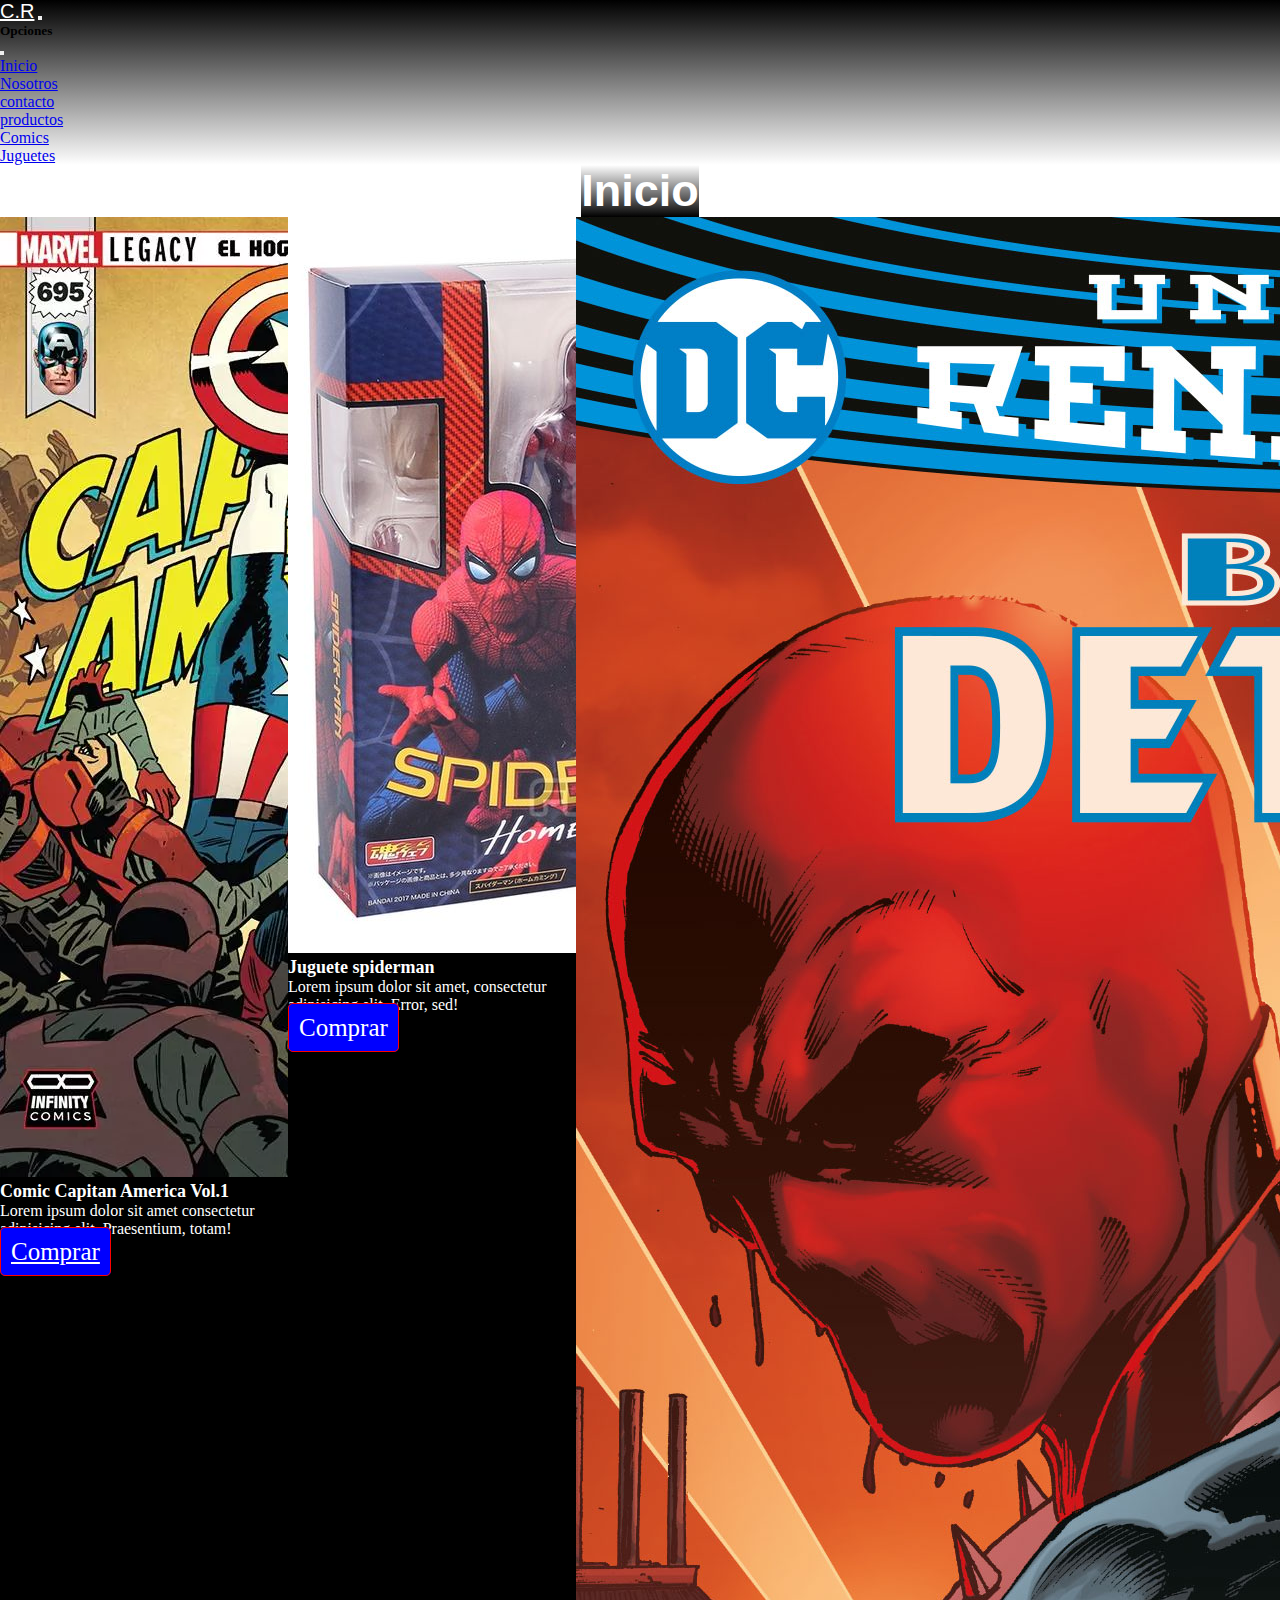
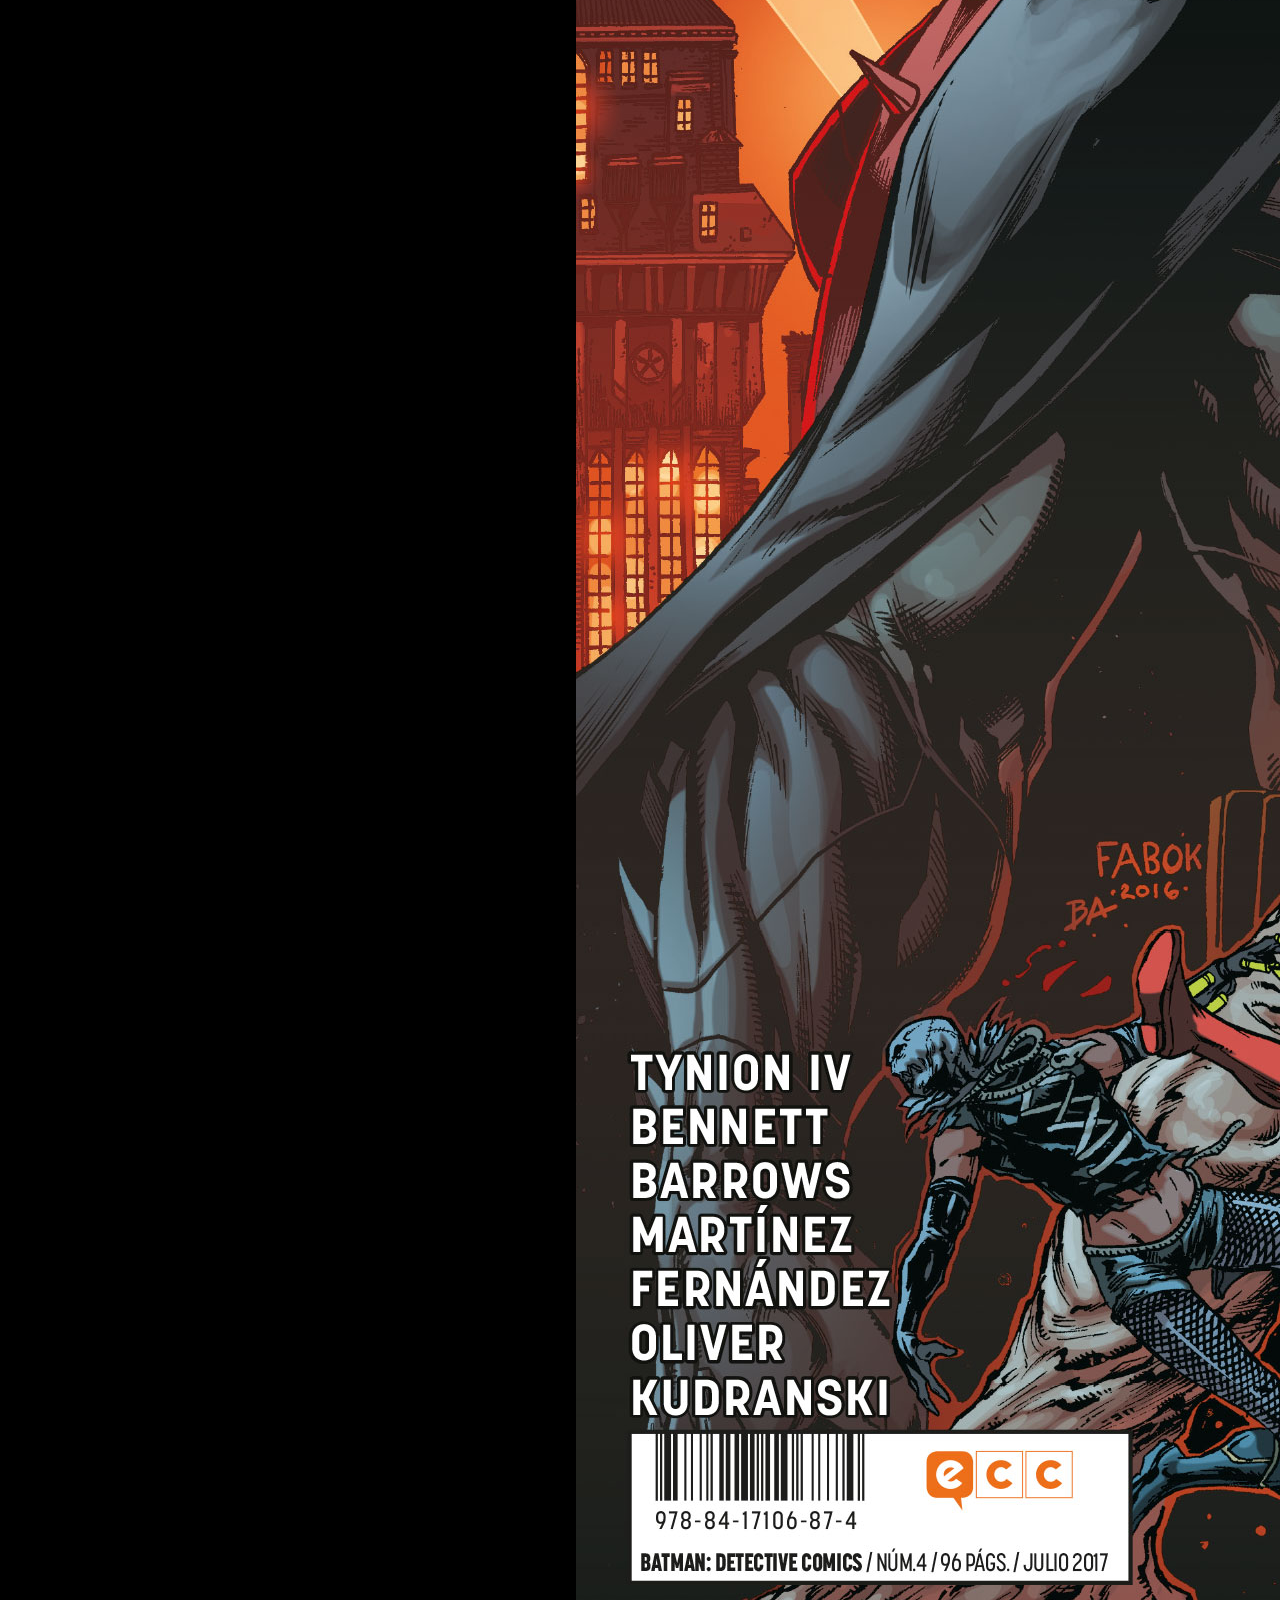
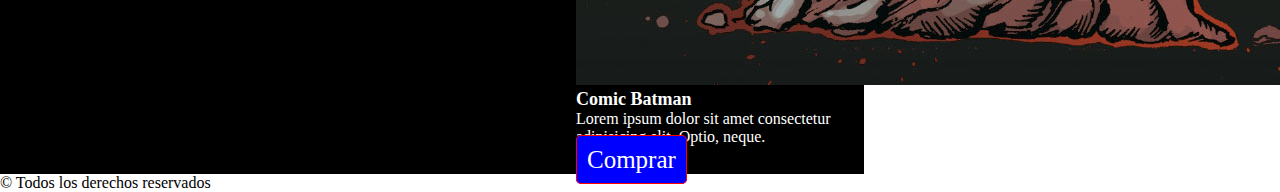
==== index.html @ 556d0ac9 "guardado" ====
<!DOCTYPE html>
<html lang="en">
<head>
    <meta charset="UTF-8">
    <meta http-equiv="X-UA-Compatible" content="IE=edge">
    <meta name="viewport" content="width=device-width, initial-scale=1.0">
    <title>Inicio</title> <meta name="description" content="inicio de la pagina de comics">
    <link href="https://cdn.jsdelivr.net/npm/bootstrap@5.2.0-beta1/dist/css/bootstrap.min.css" rel="stylesheet" integrity="sha384-0evHe/X+R7YkIZDRvuzKMRqM+OrBnVFBL6DOitfPri4tjfHxaWutUpFmBp4vmVor" crossorigin="anonymous">
 <link rel="stylesheet" href="./assets/style/stylestyle.css">
</head>
<body class="body container-fluid" >
    <nav class="navbar bg-light fixed-top display-flex">
        <div class="container-fluid">
          <a class="navbar-brand" href="#">C.R</a>
          <button class="navbar-toggler" type="button" data-bs-toggle="offcanvas" data-bs-target="#offcanvasNavbar" aria-controls="offcanvasNavbar">
            <span class="navbar-toggler-icon"></span>
          </button>
          <div class="offcanvas offcanvas-end" tabindex="-1" id="offcanvasNavbar" aria-labelledby="offcanvasNavbarLabel">
            <div class="offcanvas-header">
              <h5 class="offcanvas-title" id="offcanvasNavbarLabel">Opciones</h5>
              <button type="button" class="btn-close" data-bs-dismiss="offcanvas" aria-label="Close"></button>
            </div>
            <div class="offcanvas-body">
              <ul class="navbar-nav justify-content-end flex-grow-1 pe-3">
                <li class="nav-item">
                  <a class="nav-link active" aria-current="page" href="./index.html">Inicio</a>
                </li>
                <li class="nav-item">
                  <a class="nav-link" href="./pags/nosotros.html" >Nosotros</a>
                </li>
                <li class="nav-item">
                    <a class="nav-link" href="./pags/Contacto.html"
                class="nav-item dropdown"> contacto</a> </li>
                  <a class="nav-link dropdown-toggle" href="#" id="offcanvasNavbarDropdown" role="button" data-bs-toggle="dropdown" aria-expanded="false">
                    productos
                  </a>
                  <ul class="dropdown-menu" aria-labelledby="offcanvasNavbarDropdown">
                    <li><a class="dropdown-item" href="./pags/comics.html">Comics</a></li>
                    <li><a class="dropdown-item" href="./pags/juguetes.html">Juguetes</a></li>
                  </ul>
                </li>
              </ul>
           
            </div>
          </div>
        </div>
      </nav>
<header class="header"> <h1 class="h1 m-5 ">Inicio</h1></header>
<main class="main"> 
    <div class="card m-3 p-3" style="width: 18rem;">
        <img src="./img/Captain-America-Vol-1-695.webp" class="card-img-top" alt="comic Capitan america">
        <div class="card-body">
          <h5 class="card-title">Comic Capitan America Vol.1</h5>
          <p class="card-text">Lorem ipsum dolor sit amet consectetur adipisicing elit. Praesentium, totam!</p>
          <a href="#" class="btn ">Comprar</a>
        </div>
      </div>
      <div class="card m-3 p-3" style="width: 18rem;">
        <img src="./img/jugueteSpiderman.jpg" class="card-img-top" alt="juguete spiderman">
        <div class="card-body">
          <h5 class="card-title">Juguete spiderman</h5>
          <p class="card-text">Lorem ipsum dolor sit amet, consectetur adipisicing elit. Error, sed!</p>
          <a href="#" class=" btn-primario">Comprar</a>
        </div>
      </div>
      <div class="card m-3 p-3" style="width: 18rem;">
        <img src="./img/comicBatman.jfif" class="card-img-top" alt="Comic batman">
        <div class="card-body">
          <h5 class="card-title">Comic Batman</h5>
          <p class="card-text">Lorem ipsum dolor sit amet consectetur adipisicing elit. Optio, neque.</p>
          <a href="#" class=" btn-primario">Comprar</a>
        </div>
      </div>
</main>
<aside class="aside"></aside>
<footer class="footer"> 
  
  &#169; Todos los derechos reservados</footer>

<script src="https://cdn.jsdelivr.net/npm/bootstrap@5.2.0-beta1/dist/js/bootstrap.bundle.min.js" integrity="sha384-pprn3073KE6tl6bjs2QrFaJGz5/SUsLqktiwsUTF55Jfv3qYSDhgCecCxMW52nD2" crossorigin="anonymous"></script>
</body>
</html>
---- assets/style/stylestyle.css ----
.mainnos {
  background-image: linear-gradient(white, black);
  color: rgb(117, 42, 42);
  font-size: 20px;
  border: 20px;
  font-family: Arial, Helvetica, sans-serif;
}

* {
  margin: 0;
  padding: 0;
  box-sizing: border-box;
}

.body {
  background-image: url(https://static3.cbrimages.com/wordpress/wp-content/uploads/2018/02/marvel-2018-header.jpg);
}

.navbar {
  background-image: linear-gradient(black, white);
}

.navbar-brand {
  color: white;
  font-size: 20px;
  font-family: Arial, Helvetica, sans-serif;
  animation-name: roro;
  animation-duration: 3s;
  animation-iteration-count: 3s;
}

.header h1 {
  font-size: 45px;
  background-image: linear-gradient(white, black);
  font-family: Arial, Helvetica, sans-serif;
  color: white;
  animation-name: rere;
  animation-iteration-count: 3s;
  animation-duration: 3s;
}

.main {
  display: flex;
}

.card {
  background-color: black;
  color: white;
}

.card-title {
  font-size: 18px;
}

.btn:hover, .btn-primario:hover {
  color: brown;
  background-color: black;
}

.btnfor {
  color: white;
  background-color: blue;
}

.btnfor:hover {
  background-image: linear-gradient(white, black);
}

.divcontenedor {
  display: flex;
}

.maincon {
  display: flex;
  justify-content: center;
  align-items: center;
  width: 100%;
}
.maincon .formularios {
  width: 50%;
  background-color: rgba(0, 0, 0, 0.363);
  justify-items: center;
}
.maincon .form-control {
  color: red;
  background-color: black;
}

.header {
  display: flex;
  justify-content: center;
  align-items: center;
}

.btn, .btn-primario {
  background-color: blue;
  color: white;
  border: 1px solid red;
  border-radius: 5px;
  font-size: 25px;
  padding: 10px;
}

.btn-primario {
  text-decoration: none;
}

@keyframes rere {
  0% {
    opacity: 0;
  }
  100% {
    opacity: 1;
  }
}
@keyframes roro {
  0% {
    opacity: 0;
  }
  100% {
    opacity: 1;
  }
}/*# sourceMappingURL=stylestyle.css.map */
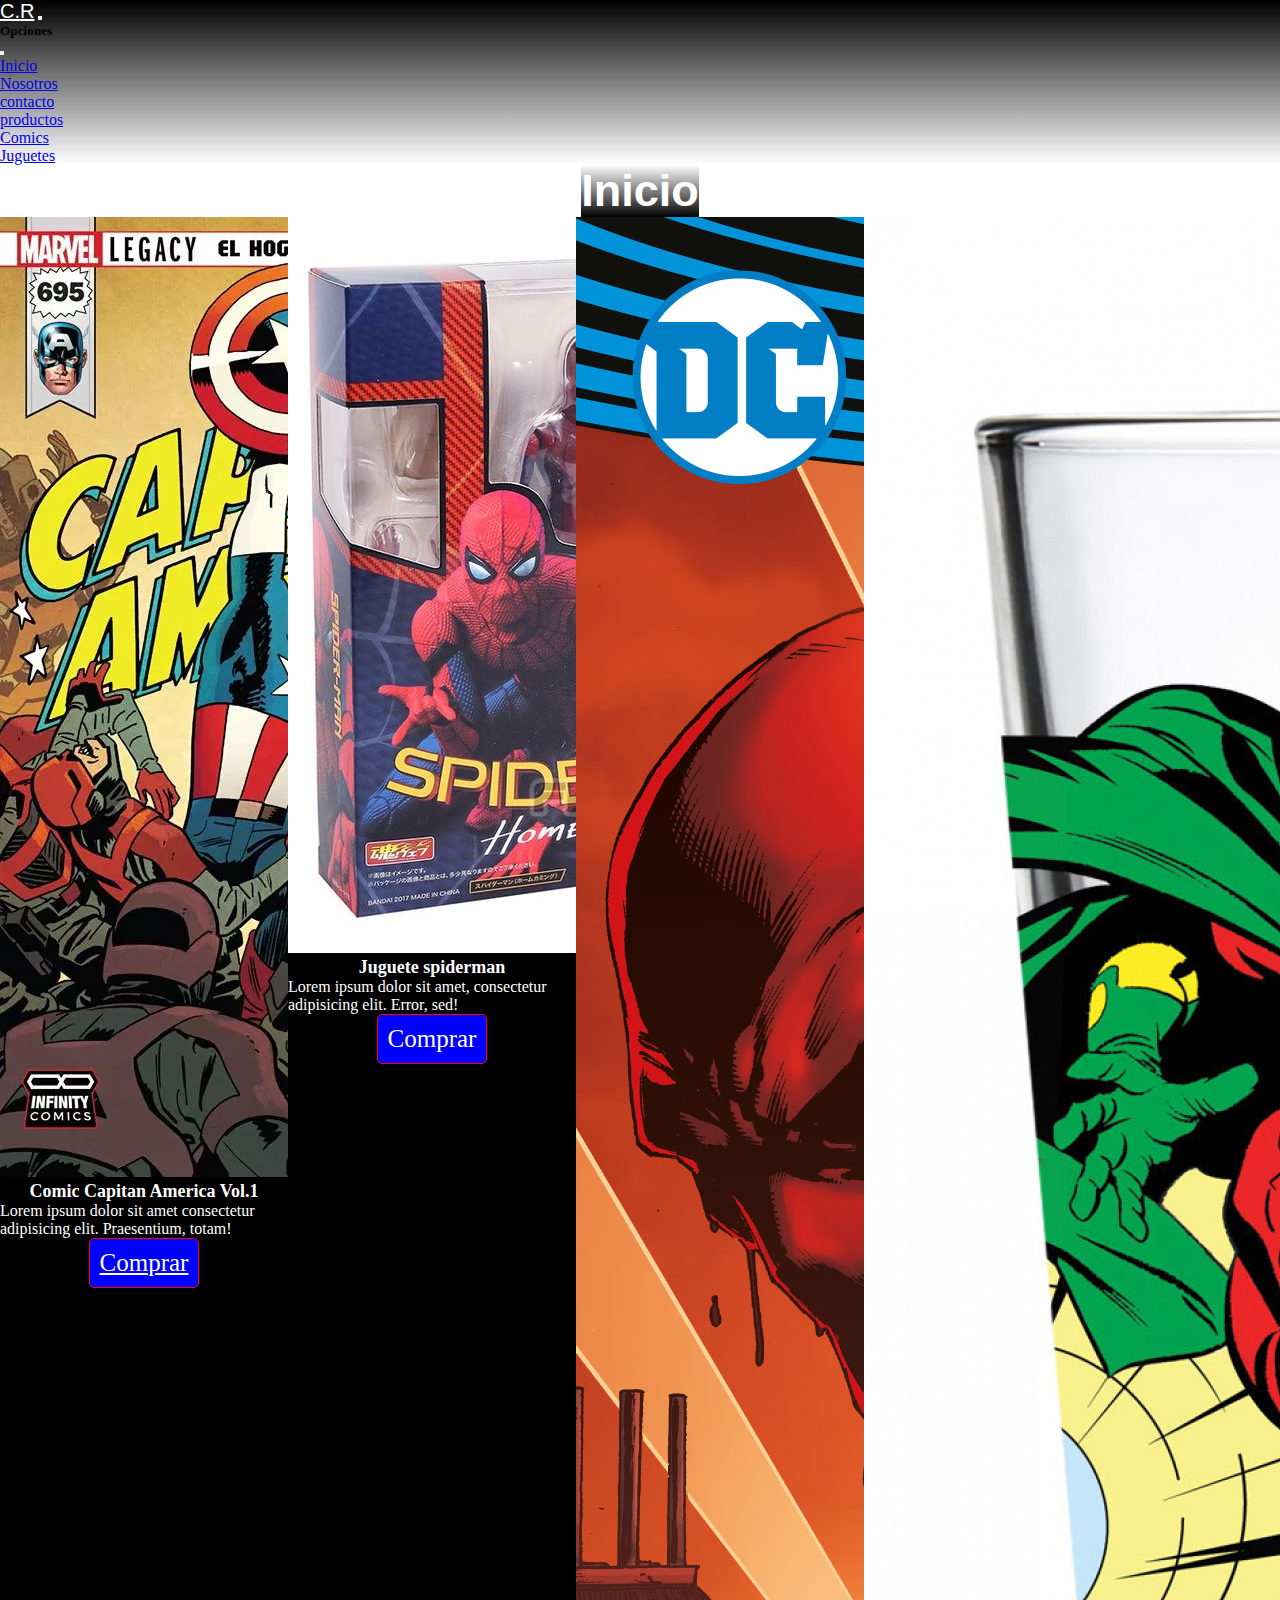
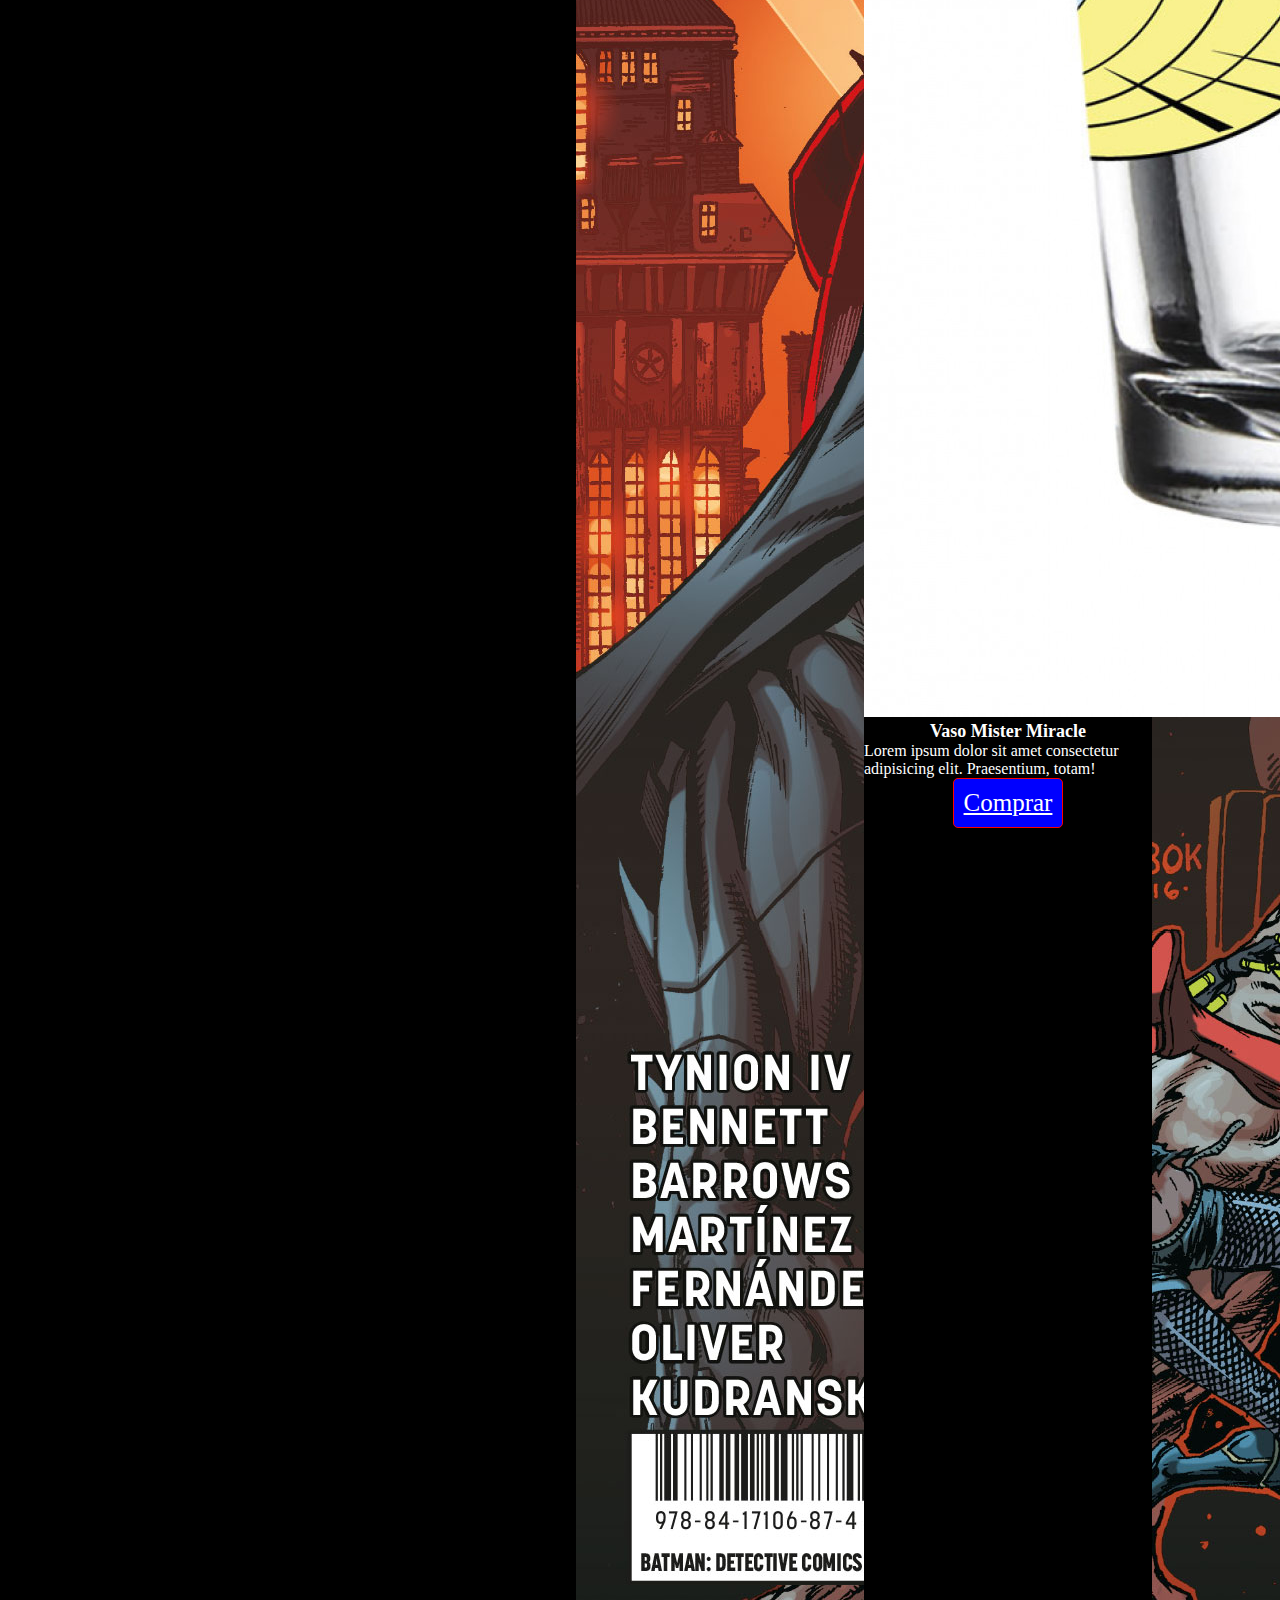
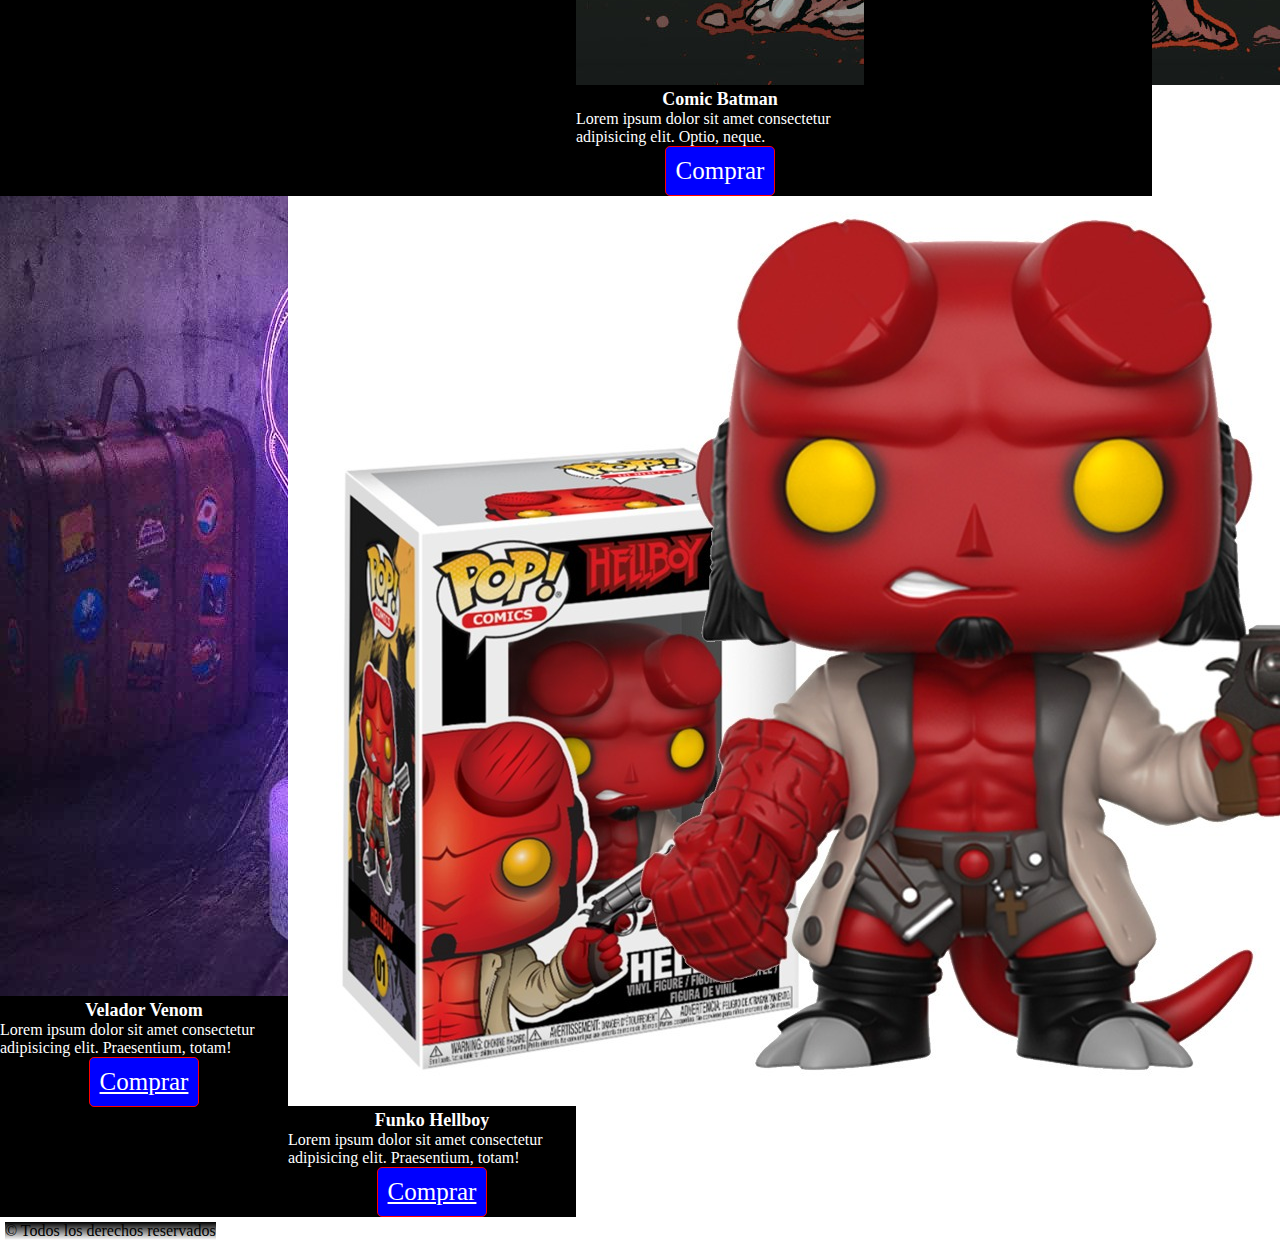
==== commit 5450adc0: "casi terminado" ====
--- a/index.html
+++ b/index.html
@@ -8,7 +8,7 @@
     <link href="https://cdn.jsdelivr.net/npm/bootstrap@5.2.0-beta1/dist/css/bootstrap.min.css" rel="stylesheet" integrity="sha384-0evHe/X+R7YkIZDRvuzKMRqM+OrBnVFBL6DOitfPri4tjfHxaWutUpFmBp4vmVor" crossorigin="anonymous">
  <link rel="stylesheet" href="./assets/style/stylestyle.css">
 </head>
-<body class="body container-fluid" >
+<body class="body container-fluid " >
     <nav class="navbar bg-light fixed-top display-flex">
         <div class="container-fluid">
           <a class="navbar-brand" href="#">C.R</a>
@@ -47,8 +47,8 @@
       </nav>
 <header class="header"> <h1 class="h1 m-5 ">Inicio</h1></header>
 <main class="main"> 
-    <div class="card m-3 p-3" style="width: 18rem;">
-        <img src="./img/Captain-America-Vol-1-695.webp" class="card-img-top" alt="comic Capitan america">
+    <div class="card m-3 p-3 row" style="width: 18rem;">
+        <img src="./img/Captain-America-Vol-1-695.webp " class="card-img-top " alt="comic Capitan america">
         <div class="card-body">
           <h5 class="card-title">Comic Capitan America Vol.1</h5>
           <p class="card-text">Lorem ipsum dolor sit amet consectetur adipisicing elit. Praesentium, totam!</p>
@@ -56,19 +56,43 @@
         </div>
       </div>
       <div class="card m-3 p-3" style="width: 18rem;">
-        <img src="./img/jugueteSpiderman.jpg" class="card-img-top" alt="juguete spiderman">
+        <img src="./img/jugueteSpiderman.jpg" class="card-img-top " alt="juguete spiderman">
         <div class="card-body">
           <h5 class="card-title">Juguete spiderman</h5>
           <p class="card-text">Lorem ipsum dolor sit amet, consectetur adipisicing elit. Error, sed!</p>
           <a href="#" class=" btn-primario">Comprar</a>
         </div>
       </div>
-      <div class="card m-3 p-3" style="width: 18rem;">
+      <div class="card m-3 p-3 " style="width: 18rem;">
         <img src="./img/comicBatman.jfif" class="card-img-top" alt="Comic batman">
         <div class="card-body">
           <h5 class="card-title">Comic Batman</h5>
           <p class="card-text">Lorem ipsum dolor sit amet consectetur adipisicing elit. Optio, neque.</p>
           <a href="#" class=" btn-primario">Comprar</a>
+        </div>
+      </div>
+      <div class="card m-3 p-3" style="width: 18rem;">
+        <img src="./img/Vaso-miracle.jpg" class="card-img-top" alt="Vaso Mister Miracle">
+        <div class="card-body">
+          <h5 class="card-title">Vaso Mister Miracle</h5>
+          <p class="card-text">Lorem ipsum dolor sit amet consectetur adipisicing elit. Praesentium, totam!</p>
+          <a href="#" class="btn ">Comprar</a>
+        </div>
+      </div>
+      <div class="card m-3 p-3" style="width: 18rem;">
+        <img src="./img/velador-venom.jpg" class="card-img-top" alt="velador-venom">
+        <div class="card-body">
+          <h5 class="card-title">Velador Venom</h5>
+          <p class="card-text">Lorem ipsum dolor sit amet consectetur adipisicing elit. Praesentium, totam!</p>
+          <a href="#" class="btn ">Comprar</a>
+        </div>
+      </div>
+      <div class="card m-3 p-3" style="width: 18rem;">
+        <img src="./img/funko-hellboy.jpg" class="card-img-top" alt="funko-hellboy">
+        <div class="card-body">
+          <h5 class="card-title">Funko Hellboy</h5>
+          <p class="card-text">Lorem ipsum dolor sit amet consectetur adipisicing elit. Praesentium, totam!</p>
+          <a href="#" class="btn ">Comprar</a>
         </div>
       </div>
 </main>
--- a/assets/style/stylestyle.css
+++ b/assets/style/stylestyle.css
@@ -1,9 +1,18 @@
 .mainnos {
-  background-image: linear-gradient(white, black);
-  color: rgb(117, 42, 42);
+  background-image: linear-gradient(black, white, black);
+  color: white;
   font-size: 20px;
   border: 20px;
   font-family: Arial, Helvetica, sans-serif;
+  color: white;
+  justify-content: center;
+}
+.mainnos .contenedornos {
+  color: black;
+}
+.mainnos .imgnos {
+  width: 25%;
+  height: 25%;
 }
 
 * {
@@ -13,7 +22,9 @@
 }
 
 .body {
-  background-image: url(https://static3.cbrimages.com/wordpress/wp-content/uploads/2018/02/marvel-2018-header.jpg);
+  background-image: url(https://st3.depositphotos.com/4329009/14808/v/450/depositphotos_148080695-stock-illustration-abstract-creative-concept-vector-comic.jpg);
+  width: 100;
+  height: auto;
 }
 
 .navbar {
@@ -41,15 +52,28 @@
 
 .main {
   display: flex;
+  flex-wrap: wrap;
+  width: 100%;
+  height: auto;
 }
 
 .card {
   background-color: black;
   color: white;
 }
+.card .card-body {
+  display: flex;
+  flex-direction: column;
+  flex-wrap: wrap;
+  align-items: center;
+}
 
 .card-title {
   font-size: 18px;
+}
+
+.card:hover {
+  transform: translate(20px, 5px) skewy(10deg);
 }
 
 .btn:hover, .btn-primario:hover {
@@ -60,6 +84,8 @@
 .btnfor {
   color: white;
   background-color: blue;
+  border-radius: 10px;
+  font-size: 25px;
 }
 
 .btnfor:hover {
@@ -80,10 +106,21 @@
   width: 50%;
   background-color: rgba(0, 0, 0, 0.363);
   justify-items: center;
+  color: white;
 }
 .maincon .form-control {
-  color: red;
+  color: white;
   background-color: black;
+}
+.maincon .textea {
+  display: flex;
+  justify-content: center;
+}
+.maincon .divboton {
+  display: flex;
+  justify-content: center;
+  font-size: 20px;
+  padding: 5px;
 }
 
 .header {
@@ -105,6 +142,12 @@
   text-decoration: none;
 }
 
+.footer {
+  display: inline-flex;
+  background-image: linear-gradient(black, white);
+  margin: 5px;
+}
+
 @keyframes rere {
   0% {
     opacity: 0;
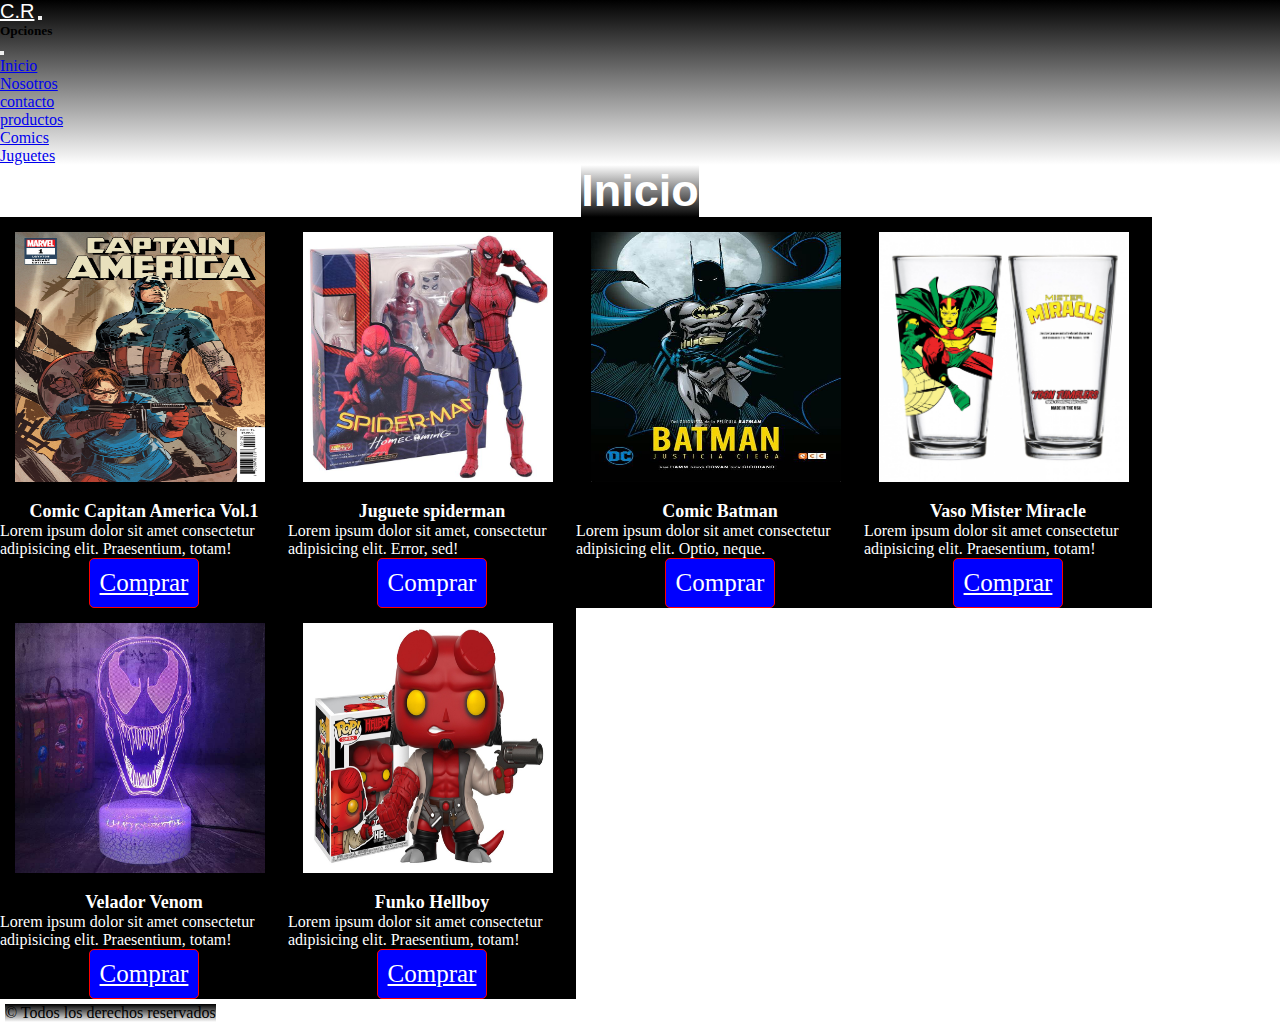
==== commit a40a6946: "terminado" ====
--- a/index.html
+++ b/index.html
@@ -47,48 +47,48 @@
       </nav>
 <header class="header"> <h1 class="h1 m-5 ">Inicio</h1></header>
 <main class="main"> 
-    <div class="card m-3 p-3 row" style="width: 18rem;">
-        <img src="./img/Captain-America-Vol-1-695.webp " class="card-img-top " alt="comic Capitan america">
+    <div class="card m-3 p-1 " style="width: 18rem;">
+        <img src="./img/comic-capitan-america.jpg " class="card-img-top img-fluid " alt="comic Capitan america">
         <div class="card-body">
           <h5 class="card-title">Comic Capitan America Vol.1</h5>
           <p class="card-text">Lorem ipsum dolor sit amet consectetur adipisicing elit. Praesentium, totam!</p>
           <a href="#" class="btn ">Comprar</a>
         </div>
       </div>
-      <div class="card m-3 p-3" style="width: 18rem;">
-        <img src="./img/jugueteSpiderman.jpg" class="card-img-top " alt="juguete spiderman">
+      <div class="card m-3 p-1" style="width: 18rem;">
+        <img src="./img/jugueteSpiderman.jpg" class="card-img-top img-fluid" alt="juguete spiderman">
         <div class="card-body">
           <h5 class="card-title">Juguete spiderman</h5>
           <p class="card-text">Lorem ipsum dolor sit amet, consectetur adipisicing elit. Error, sed!</p>
           <a href="#" class=" btn-primario">Comprar</a>
         </div>
       </div>
-      <div class="card m-3 p-3 " style="width: 18rem;">
-        <img src="./img/comicBatman.jfif" class="card-img-top" alt="Comic batman">
+      <div class="card m-3 p-1 " style="width: 18rem;">
+        <img src="./img/comic-batman.jpg" class="card-img-top img-fluid" alt="Comic batman">
         <div class="card-body">
           <h5 class="card-title">Comic Batman</h5>
           <p class="card-text">Lorem ipsum dolor sit amet consectetur adipisicing elit. Optio, neque.</p>
           <a href="#" class=" btn-primario">Comprar</a>
         </div>
       </div>
-      <div class="card m-3 p-3" style="width: 18rem;">
-        <img src="./img/Vaso-miracle.jpg" class="card-img-top" alt="Vaso Mister Miracle">
+      <div class="card m-3 p-1" style="width: 18rem;">
+        <img src="./img/Vaso-miracle.jpg" class="card-img-top img-fluid" alt="Vaso Mister Miracle">
         <div class="card-body">
           <h5 class="card-title">Vaso Mister Miracle</h5>
           <p class="card-text">Lorem ipsum dolor sit amet consectetur adipisicing elit. Praesentium, totam!</p>
           <a href="#" class="btn ">Comprar</a>
         </div>
       </div>
-      <div class="card m-3 p-3" style="width: 18rem;">
-        <img src="./img/velador-venom.jpg" class="card-img-top" alt="velador-venom">
+      <div class="card m-3 p-1" style="width: 18rem;">
+        <img src="./img/velador-venom.jpg" class="card-img-top img-fluid" alt="velador-venom">
         <div class="card-body">
           <h5 class="card-title">Velador Venom</h5>
           <p class="card-text">Lorem ipsum dolor sit amet consectetur adipisicing elit. Praesentium, totam!</p>
           <a href="#" class="btn ">Comprar</a>
         </div>
       </div>
-      <div class="card m-3 p-3" style="width: 18rem;">
-        <img src="./img/funko-hellboy.jpg" class="card-img-top" alt="funko-hellboy">
+      <div class="card m-3 p-1" style="width: 18rem;">
+        <img src="./img/funko-hellboy.jpg" class="card-img-top img-fluid" alt="funko-hellboy">
         <div class="card-body">
           <h5 class="card-title">Funko Hellboy</h5>
           <p class="card-text">Lorem ipsum dolor sit amet consectetur adipisicing elit. Praesentium, totam!</p>
--- a/assets/style/stylestyle.css
+++ b/assets/style/stylestyle.css
@@ -23,7 +23,7 @@
 
 .body {
   background-image: url(https://st3.depositphotos.com/4329009/14808/v/450/depositphotos_148080695-stock-illustration-abstract-creative-concept-vector-comic.jpg);
-  width: 100;
+  width: 100%;
   height: auto;
 }
 
@@ -57,23 +57,34 @@
   height: auto;
 }
 
-.card {
+.card, .cardcom {
   background-color: black;
   color: white;
 }
-.card .card-body {
+.card .card-body, .cardcom .card-body {
   display: flex;
   flex-direction: column;
   flex-wrap: wrap;
   align-items: center;
+}
+.card .card-img-top, .cardcom .card-img-top {
+  padding: 15px;
+  width: 280px;
+  height: 280px;
 }
 
 .card-title {
   font-size: 18px;
 }
 
-.card:hover {
+.card:hover, .cardcom:hover {
   transform: translate(20px, 5px) skewy(10deg);
+}
+
+.cardcom .card-img-top {
+  padding: 15px;
+  width: 250px;
+  height: 300px;
 }
 
 .btn:hover, .btn-primario:hover {
@@ -146,6 +157,13 @@
   display: inline-flex;
   background-image: linear-gradient(black, white);
   margin: 5px;
+  position: sticky;
+}
+
+.footercon {
+  background-image: linear-gradient(black, white);
+  position: absolute;
+  bottom: 0px;
 }
 
 @keyframes rere {
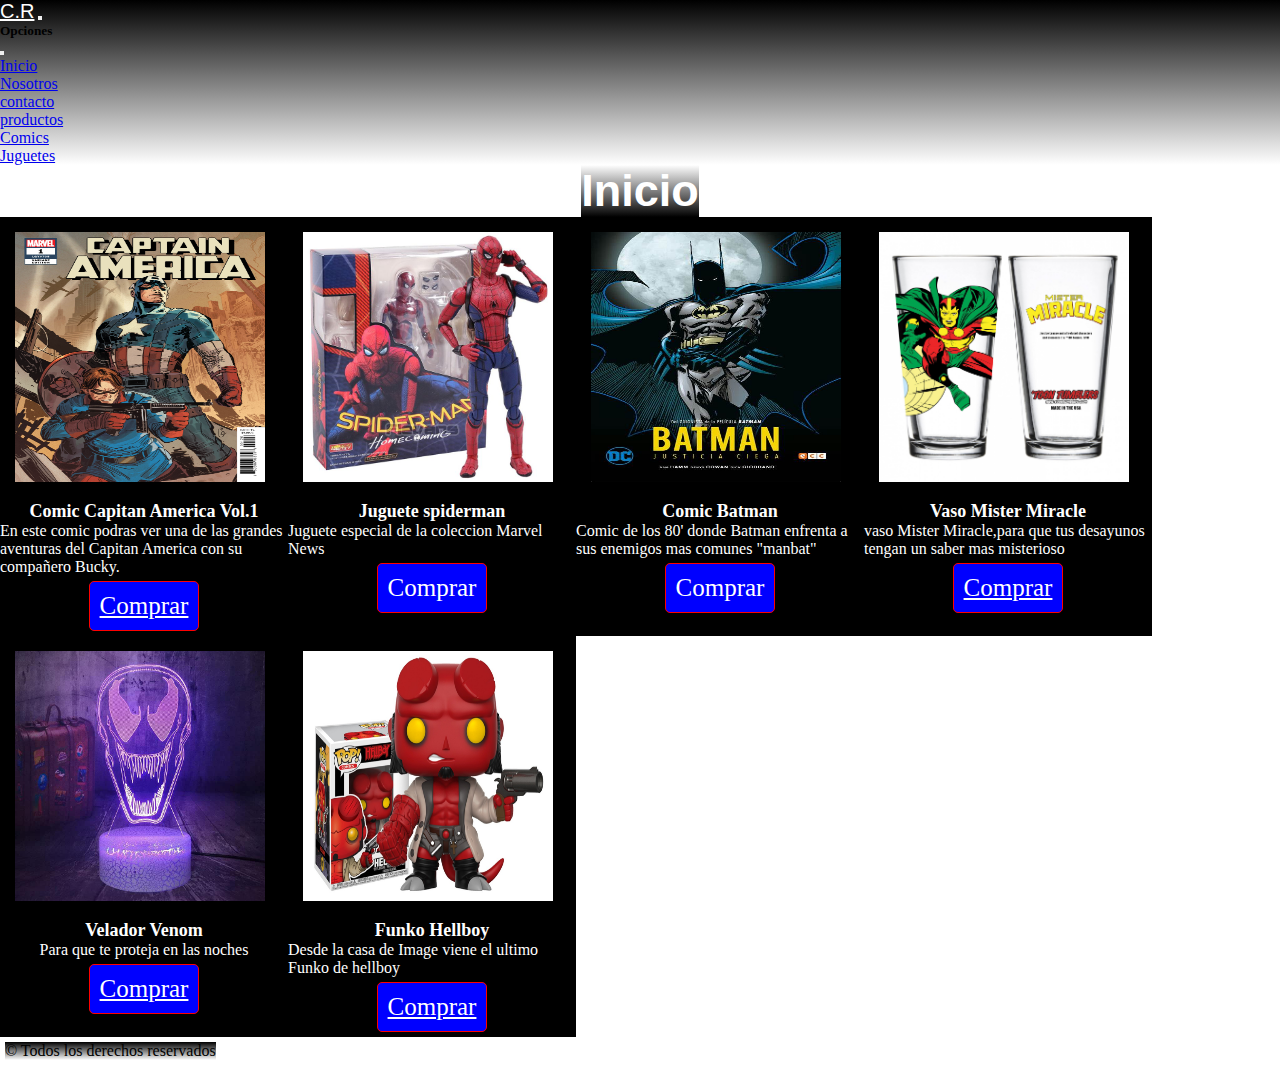
==== commit 673a4937: "terminado el lorem" ====
--- a/index.html
+++ b/index.html
@@ -51,7 +51,7 @@
         <img src="./img/comic-capitan-america.jpg " class="card-img-top img-fluid " alt="comic Capitan america">
         <div class="card-body">
           <h5 class="card-title">Comic Capitan America Vol.1</h5>
-          <p class="card-text">Lorem ipsum dolor sit amet consectetur adipisicing elit. Praesentium, totam!</p>
+          <p class="card-text">En este comic podras ver una de las grandes aventuras del Capitan America con su compañero Bucky.</p>
           <a href="#" class="btn ">Comprar</a>
         </div>
       </div>
@@ -59,7 +59,7 @@
         <img src="./img/jugueteSpiderman.jpg" class="card-img-top img-fluid" alt="juguete spiderman">
         <div class="card-body">
           <h5 class="card-title">Juguete spiderman</h5>
-          <p class="card-text">Lorem ipsum dolor sit amet, consectetur adipisicing elit. Error, sed!</p>
+          <p class="card-text">Juguete especial de la coleccion Marvel News</p>
           <a href="#" class=" btn-primario">Comprar</a>
         </div>
       </div>
@@ -67,7 +67,7 @@
         <img src="./img/comic-batman.jpg" class="card-img-top img-fluid" alt="Comic batman">
         <div class="card-body">
           <h5 class="card-title">Comic Batman</h5>
-          <p class="card-text">Lorem ipsum dolor sit amet consectetur adipisicing elit. Optio, neque.</p>
+          <p class="card-text">Comic de los 80' donde Batman enfrenta a sus enemigos mas comunes "manbat"</p>
           <a href="#" class=" btn-primario">Comprar</a>
         </div>
       </div>
@@ -75,7 +75,7 @@
         <img src="./img/Vaso-miracle.jpg" class="card-img-top img-fluid" alt="Vaso Mister Miracle">
         <div class="card-body">
           <h5 class="card-title">Vaso Mister Miracle</h5>
-          <p class="card-text">Lorem ipsum dolor sit amet consectetur adipisicing elit. Praesentium, totam!</p>
+          <p class="card-text">vaso Mister Miracle,para que tus desayunos tengan un saber mas misterioso</p>
           <a href="#" class="btn ">Comprar</a>
         </div>
       </div>
@@ -83,7 +83,7 @@
         <img src="./img/velador-venom.jpg" class="card-img-top img-fluid" alt="velador-venom">
         <div class="card-body">
           <h5 class="card-title">Velador Venom</h5>
-          <p class="card-text">Lorem ipsum dolor sit amet consectetur adipisicing elit. Praesentium, totam!</p>
+          <p class="card-text">Para que te proteja en las noches</p>
           <a href="#" class="btn ">Comprar</a>
         </div>
       </div>
@@ -91,12 +91,12 @@
         <img src="./img/funko-hellboy.jpg" class="card-img-top img-fluid" alt="funko-hellboy">
         <div class="card-body">
           <h5 class="card-title">Funko Hellboy</h5>
-          <p class="card-text">Lorem ipsum dolor sit amet consectetur adipisicing elit. Praesentium, totam!</p>
+          <p class="card-text">Desde la casa de Image viene el ultimo Funko de hellboy</p>
           <a href="#" class="btn ">Comprar</a>
         </div>
       </div>
 </main>
-<aside class="aside"></aside>
+
 <footer class="footer"> 
   
   &#169; Todos los derechos reservados</footer>
--- a/assets/style/stylestyle.css
+++ b/assets/style/stylestyle.css
@@ -87,22 +87,6 @@
   height: 300px;
 }
 
-.btn:hover, .btn-primario:hover {
-  color: brown;
-  background-color: black;
-}
-
-.btnfor {
-  color: white;
-  background-color: blue;
-  border-radius: 10px;
-  font-size: 25px;
-}
-
-.btnfor:hover {
-  background-image: linear-gradient(white, black);
-}
-
 .divcontenedor {
   display: flex;
 }
@@ -147,6 +131,39 @@
   border-radius: 5px;
   font-size: 25px;
   padding: 10px;
+  margin: 5px;
+}
+
+.btn:hover, .btn-primario:hover {
+  color: brown;
+  background-color: black;
+}
+
+.btnfor {
+  color: white;
+  background-color: blue;
+  border-radius: 10px;
+  font-size: 25px;
+}
+
+.btnfor:hover {
+  background-image: linear-gradient(white, black);
+}
+
+.btnver {
+  background-color: blue;
+  color: white;
+  border: 1px solid red;
+  border-radius: 5px;
+  font-size: 25px;
+  padding: 10px;
+  margin: 5px;
+  width: 100%;
+}
+
+.btnver:hover {
+  color: brown;
+  background-color: black;
 }
 
 .btn-primario {
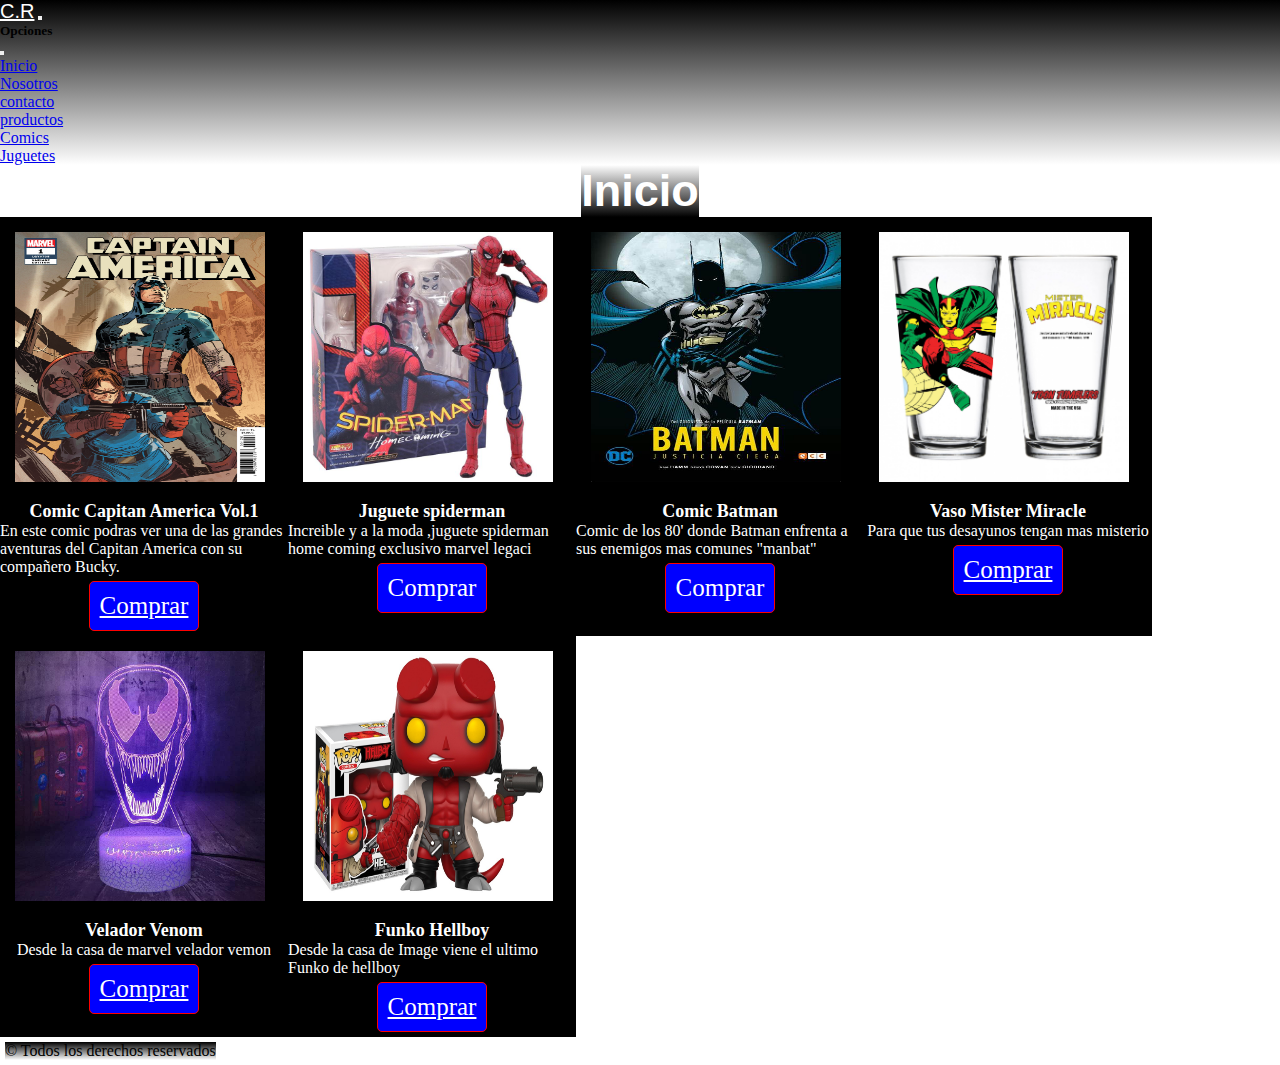
==== commit fc0e4797: "terminado" ====
--- a/index.html
+++ b/index.html
@@ -59,7 +59,9 @@
         <img src="./img/jugueteSpiderman.jpg" class="card-img-top img-fluid" alt="juguete spiderman">
         <div class="card-body">
           <h5 class="card-title">Juguete spiderman</h5>
-          <p class="card-text">Juguete especial de la coleccion Marvel News</p>
+          <p class="card-text">Increible y a la moda ,juguete spiderman home coming 
+            exclusivo marvel legaci
+          </p>
           <a href="#" class=" btn-primario">Comprar</a>
         </div>
       </div>
@@ -75,7 +77,7 @@
         <img src="./img/Vaso-miracle.jpg" class="card-img-top img-fluid" alt="Vaso Mister Miracle">
         <div class="card-body">
           <h5 class="card-title">Vaso Mister Miracle</h5>
-          <p class="card-text">vaso Mister Miracle,para que tus desayunos tengan un saber mas misterioso</p>
+          <p class="card-text">Para que tus desayunos tengan mas misterio</p>
           <a href="#" class="btn ">Comprar</a>
         </div>
       </div>
@@ -83,7 +85,7 @@
         <img src="./img/velador-venom.jpg" class="card-img-top img-fluid" alt="velador-venom">
         <div class="card-body">
           <h5 class="card-title">Velador Venom</h5>
-          <p class="card-text">Para que te proteja en las noches</p>
+          <p class="card-text">Desde la casa de marvel velador vemon</p>
           <a href="#" class="btn ">Comprar</a>
         </div>
       </div>
@@ -92,7 +94,7 @@
         <div class="card-body">
           <h5 class="card-title">Funko Hellboy</h5>
           <p class="card-text">Desde la casa de Image viene el ultimo Funko de hellboy</p>
-          <a href="#" class="btn ">Comprar</a>
+          <a href="#" class="btn ">Comprar</a>  
         </div>
       </div>
 </main>
--- a/assets/style/stylestyle.css
+++ b/assets/style/stylestyle.css
@@ -60,6 +60,7 @@
 .card, .cardcom {
   background-color: black;
   color: white;
+  position: relative;
 }
 .card .card-body, .cardcom .card-body {
   display: flex;
@@ -170,6 +171,11 @@
   text-decoration: none;
 }
 
+.contenedorbtn {
+  position: relative;
+  top: 25px;
+}
+
 .footer {
   display: inline-flex;
   background-image: linear-gradient(black, white);
